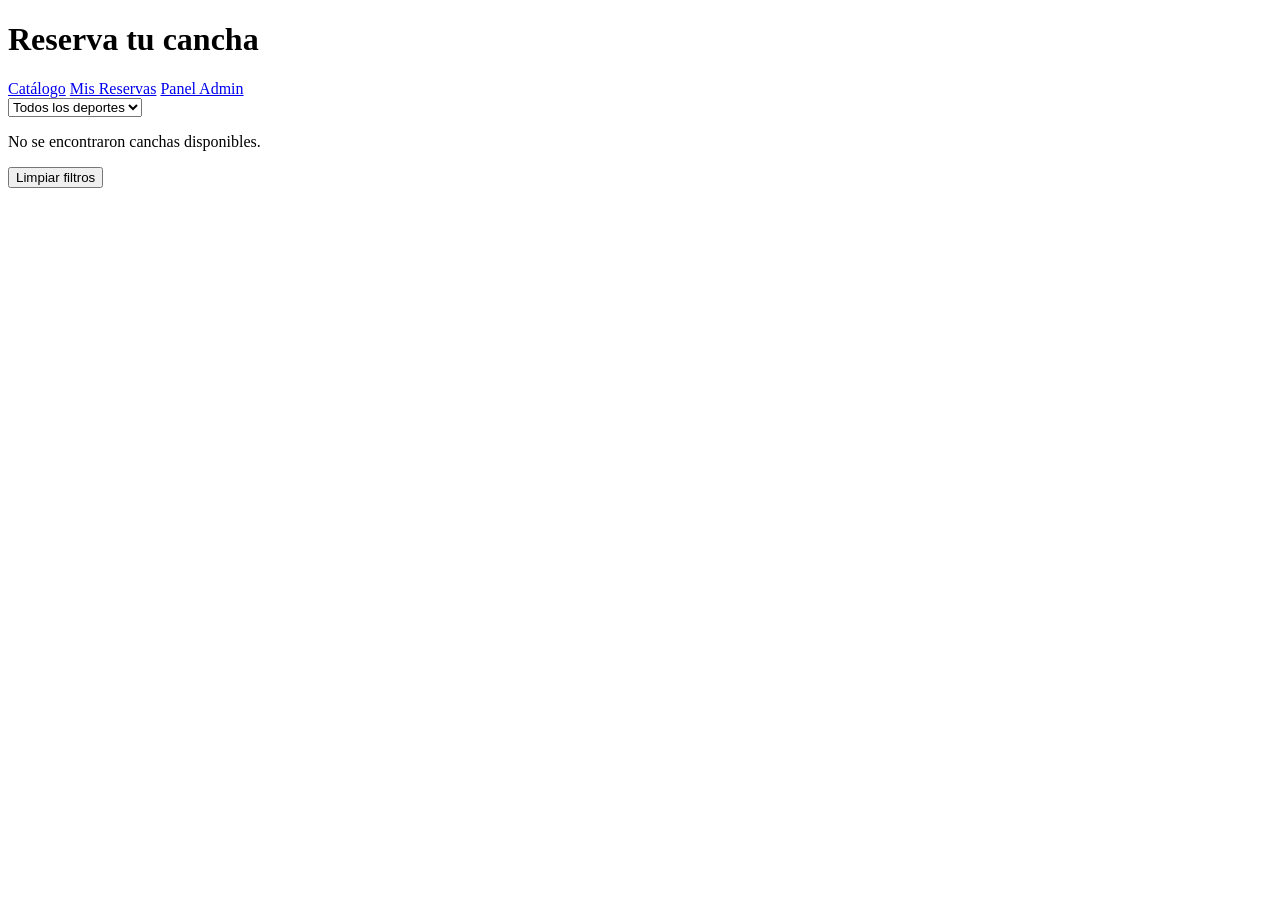
==== index.html @ 6a3972f6 "Add files via upload primera interfaz" ====
<!DOCTYPE html>
<html lang="es">
<head>
    <meta charset="UTF-8">
    <meta name="viewport" content="width=device-width, initial-scale=1.0">
    <title>Reserva tu cancha</title>
    <link rel="stylesheet" href="css/styles.css">
</head>
<body>
    <header>
        <h1>Reserva tu cancha</h1>
        <nav aria-label="Navegación principal">
      <a href="index.html">Catálogo</a>
      <a href="mis-reservas.html">Mis Reservas</a>
      <a href="admin.html">Panel Admin</a>
        </nav>
    </header>
    
    <main>
        <section>
            <select id="filtroDeporte">
  <option value="todos">Todos los deportes</option>
  <option value="Fútbol 8">Fútbol 8</option>
  <option value="Pádel">Pádel</option>
</select>
        </section>
        <section id="gridCanchas"></section>
        <section id="emptyState">
        <p> No se encontraron canchas disponibles.</p>
        <button id="btnLimpiar"> Limpiar filtros</button>
        </section>
    </main>

</body>
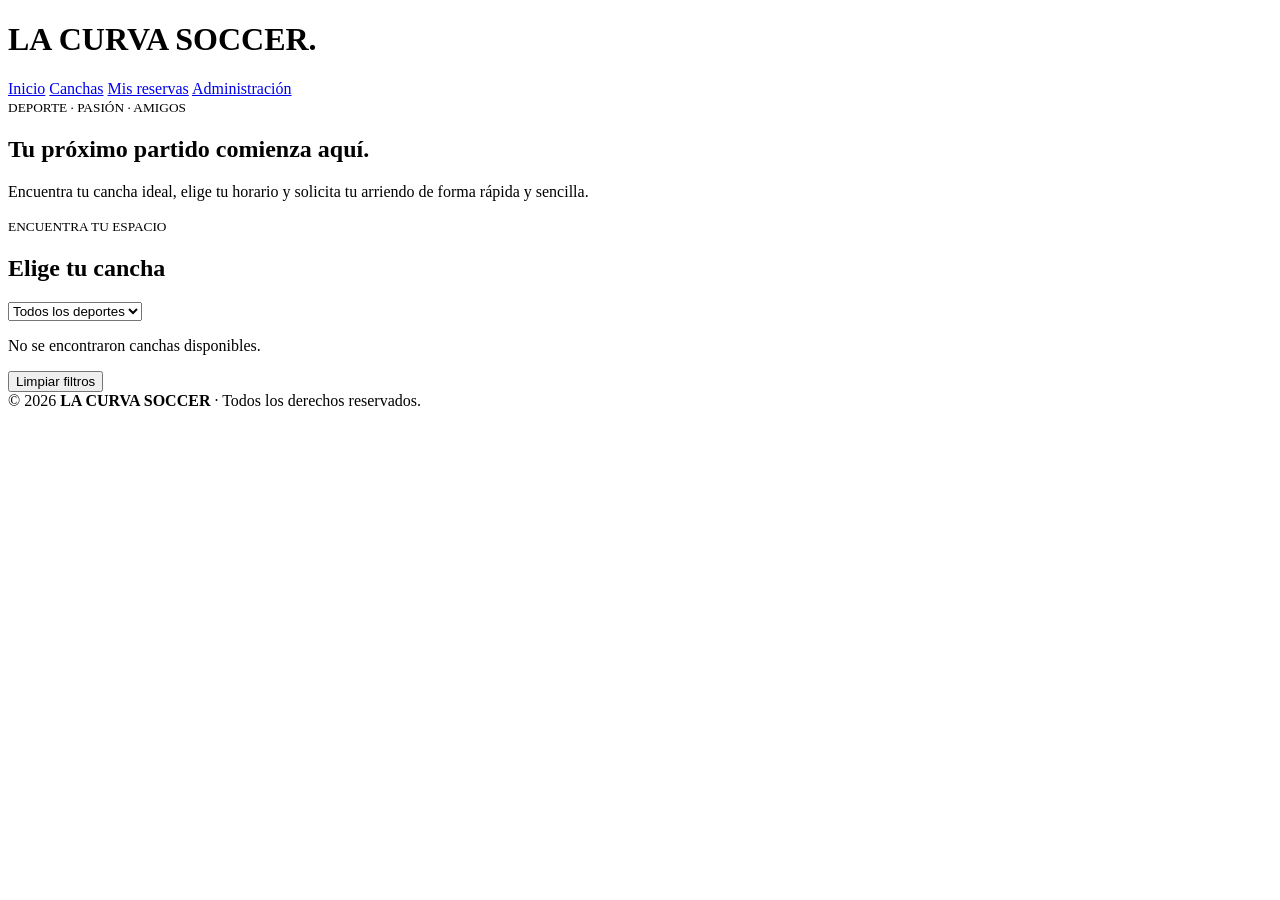
==== commit 5797c1b7: "Add files via upload" ====
--- a/index.html
+++ b/index.html
@@ -3,33 +3,69 @@
 <head>
     <meta charset="UTF-8">
     <meta name="viewport" content="width=device-width, initial-scale=1.0">
-    <title>Reserva tu cancha</title>
+    <title>La Curva Soccer</title>
+
+    <link rel="preconnect" href="https://fonts.googleapis.com">
+    <link rel="preconnect" href="https://fonts.gstatic.com" crossorigin>
+    <link href="https://fonts.googleapis.com/css2?family=Montserrat:wght@400;500;600;700;800&display=swap" rel="stylesheet">
+
+    <!-- Conectado al CSS separado -->
     <link rel="stylesheet" href="css/styles.css">
 </head>
+
 <body>
+
     <header>
-        <h1>Reserva tu cancha</h1>
+        <h1>LA CURVA <span>SOCCER.</span></h1>
+
         <nav aria-label="Navegación principal">
-      <a href="index.html">Catálogo</a>
-      <a href="mis-reservas.html">Mis Reservas</a>
-      <a href="admin.html">Panel Admin</a>
+            <a href="index.html">Inicio</a>
+            <a href="index.html">Canchas</a>
+            <a href="mis-reservas.html">Mis reservas</a>
+            <a href="admin.html">Administración</a>
         </nav>
     </header>
-    
+
+    <section class="hero">
+        <div class="hero-content">
+            <small>DEPORTE · PASIÓN · AMIGOS</small>
+            <h2>Tu próximo partido <span>comienza aquí.</span></h2>
+            <p>
+                Encuentra tu cancha ideal, elige tu horario y solicita
+                tu arriendo de forma rápida y sencilla.
+            </p>
+        </div>
+    </section>
+
     <main>
-        <section>
+        <div class="section-heading">
+            <small>ENCUENTRA TU ESPACIO</small>
+            <h2>Elige tu cancha</h2>
+        </div>
+
+        <section class="filtros">
             <select id="filtroDeporte">
-  <option value="todos">Todos los deportes</option>
-  <option value="Fútbol 8">Fútbol 8</option>
-  <option value="Pádel">Pádel</option>
-</select>
+                <option value="todos">Todos los deportes</option>
+                <option value="Fútbol 8">Fútbol 8</option>
+                <option value="Pádel">Pádel</option>
+            </select>
         </section>
+
         <section id="gridCanchas"></section>
+
         <section id="emptyState">
-        <p> No se encontraron canchas disponibles.</p>
-        <button id="btnLimpiar"> Limpiar filtros</button>
+            <p>No se encontraron canchas disponibles.</p>
+            <button id="btnLimpiar">Limpiar filtros</button>
         </section>
     </main>
 
+    <footer>
+        © 2026 <strong>LA CURVA SOCCER</strong> · Todos los derechos reservados.
+    </footer>
+
+    <!-- Conectado a JavaScript -->
+    <script src="js/data.js"></script>
+    <script src="js/app.js"></script>
+
 </body>
-
+</html>
